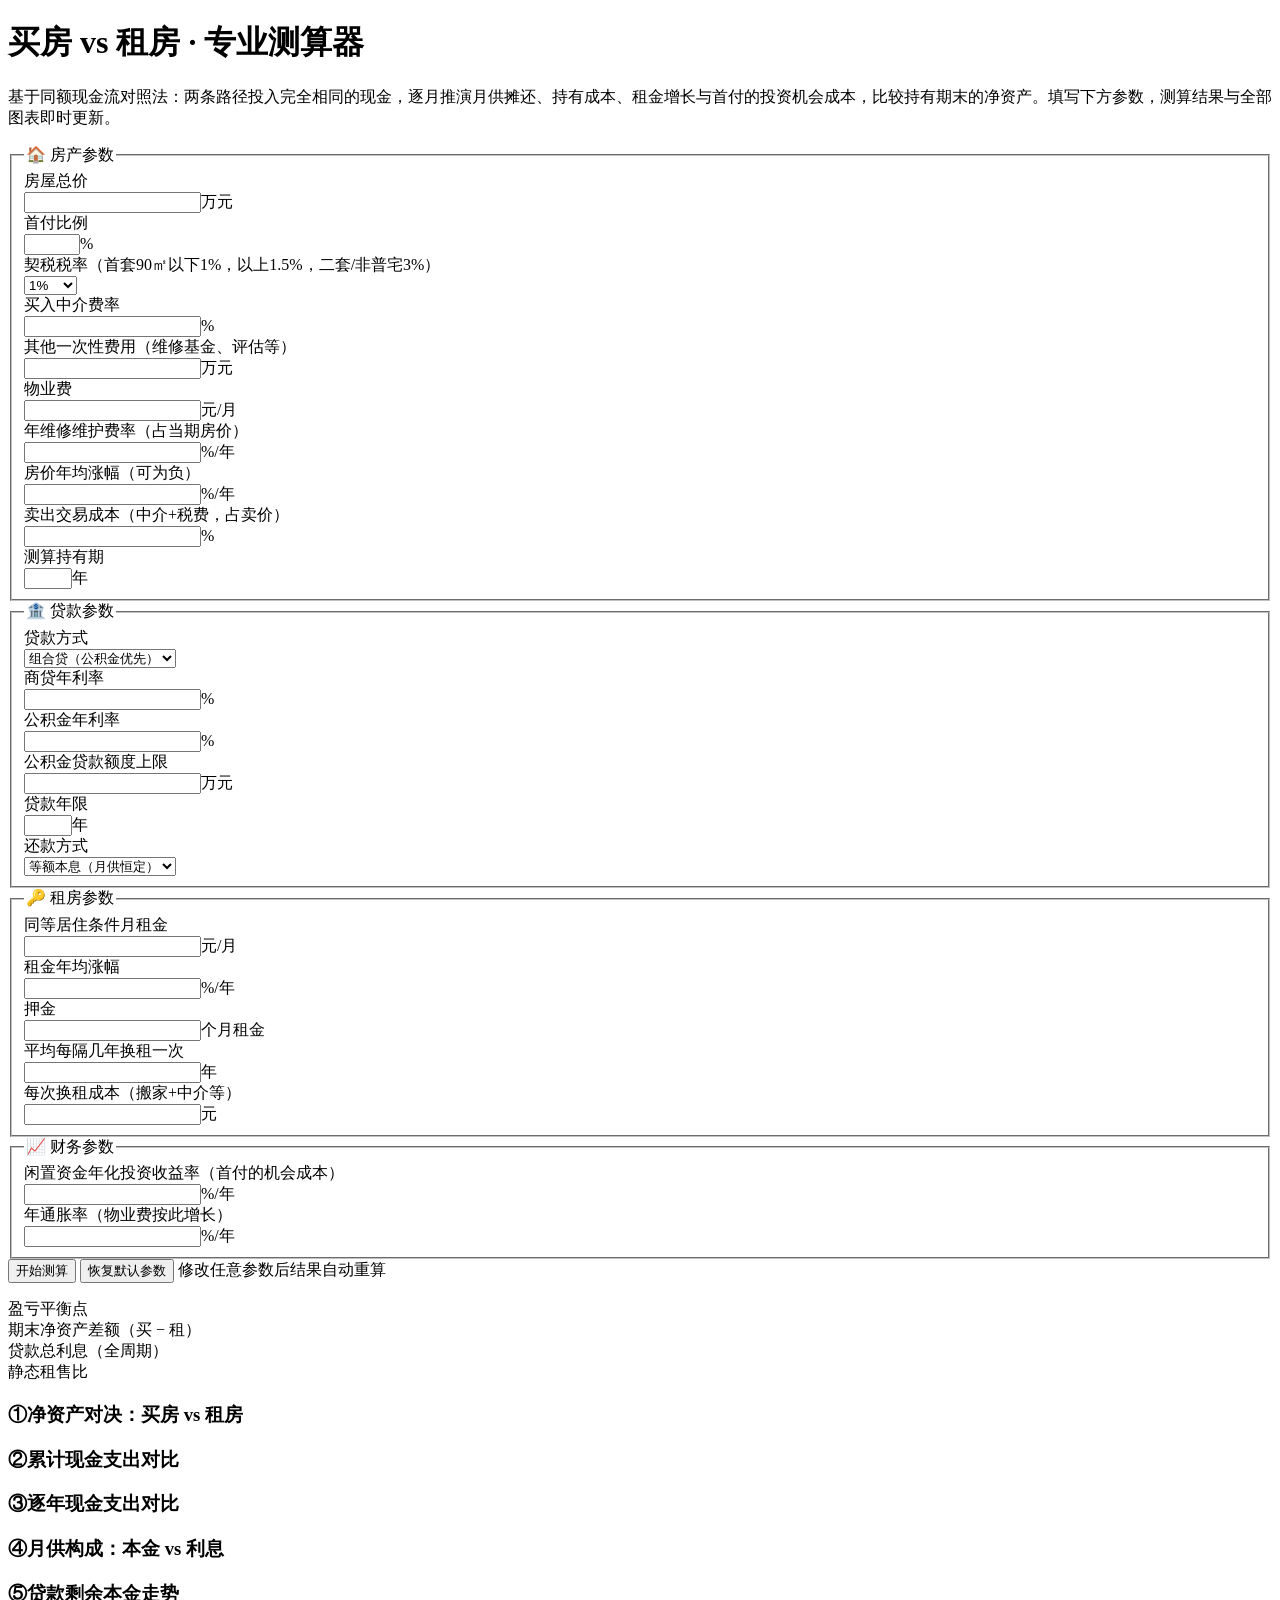
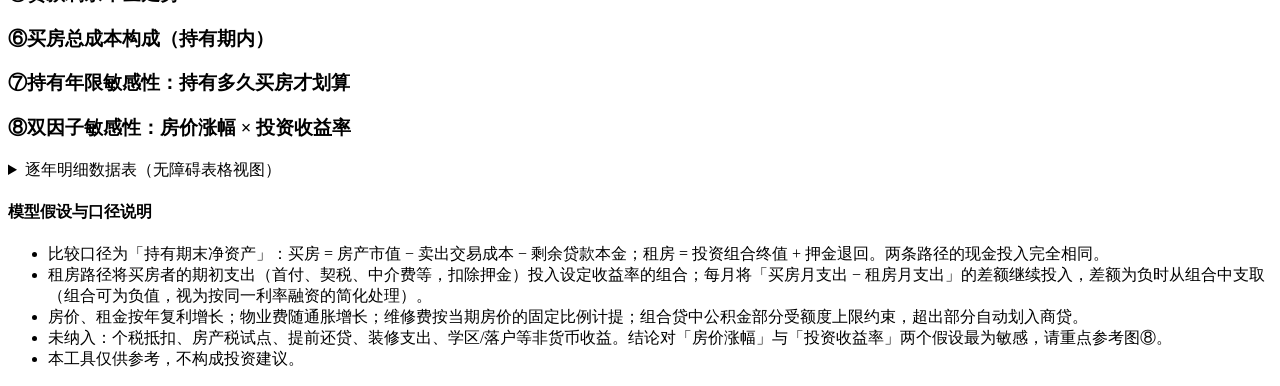
==== src/index.template.html @ 29b8f919 "买房 vs 租房专业测算器：单文件网页 + 8 张联动图表 - 同额现金流对照法：逐月推演月供摊还、持有成本、租金增长与首付机会成本，比较持有期末净资产 - 贷款引擎：商贷/公积金/组合贷（额度上限约" ====
<!DOCTYPE html>
<html lang="zh-CN">
<head>
<meta charset="UTF-8">
<meta name="viewport" content="width=device-width, initial-scale=1">
<title>买房 vs 租房 · 专业测算器</title>
<style>
/*__STYLE__*/
</style>
</head>
<body>
<div class="wrap">

  <header class="hero">
    <h1>买房 vs 租房 · 专业测算器</h1>
    <p>基于同额现金流对照法：两条路径投入完全相同的现金，逐月推演月供摊还、持有成本、租金增长与首付的投资机会成本，比较持有期末的净资产。填写下方参数，测算结果与全部图表即时更新。</p>
  </header>

  <section aria-label="参数输入">
    <div class="form-grid">

      <fieldset class="card">
        <legend>🏠 房产参数</legend>
        <div class="field"><label for="price">房屋总价</label>
          <div class="row"><input id="price" type="number" min="0" step="10"><span class="unit">万元</span></div></div>
        <div class="field"><label for="downPct">首付比例</label>
          <div class="row"><input id="downPct" type="number" min="0" max="100" step="5"><span class="unit">%</span></div></div>
        <div class="field"><label for="deedTaxPct">契税税率（首套90㎡以下1%，以上1.5%，二套/非普宅3%）</label>
          <div class="row"><select id="deedTaxPct"><option value="1">1%</option><option value="1.5">1.5%</option><option value="3">3%</option></select></div></div>
        <div class="field"><label for="buyAgentPct">买入中介费率</label>
          <div class="row"><input id="buyAgentPct" type="number" min="0" step="0.1"><span class="unit">%</span></div></div>
        <div class="field"><label for="otherOneOff">其他一次性费用（维修基金、评估等）</label>
          <div class="row"><input id="otherOneOff" type="number" min="0" step="0.1"><span class="unit">万元</span></div></div>
        <div class="field"><label for="propertyFeeMonthly">物业费</label>
          <div class="row"><input id="propertyFeeMonthly" type="number" min="0" step="10"><span class="unit">元/月</span></div></div>
        <div class="field"><label for="maintPctYearly">年维修维护费率（占当期房价）</label>
          <div class="row"><input id="maintPctYearly" type="number" min="0" step="0.1"><span class="unit">%/年</span></div></div>
        <div class="field"><label for="homeGrowthPct">房价年均涨幅（可为负）</label>
          <div class="row"><input id="homeGrowthPct" type="number" step="0.5"><span class="unit">%/年</span></div></div>
        <div class="field"><label for="sellCostPct">卖出交易成本（中介+税费，占卖价）</label>
          <div class="row"><input id="sellCostPct" type="number" min="0" step="0.5"><span class="unit">%</span></div></div>
        <div class="field"><label for="holdYears">测算持有期</label>
          <div class="row"><input id="holdYears" type="number" min="1" max="50" step="1"><span class="unit">年</span></div></div>
      </fieldset>

      <fieldset class="card">
        <legend>🏦 贷款参数</legend>
        <div class="field"><label for="loanMode">贷款方式</label>
          <div class="row"><select id="loanMode">
            <option value="combo">组合贷（公积金优先）</option>
            <option value="comm">纯商业贷款</option>
            <option value="pf">纯公积金贷款</option>
          </select></div></div>
        <div class="field"><label for="commRatePct">商贷年利率</label>
          <div class="row"><input id="commRatePct" type="number" min="0" step="0.05"><span class="unit">%</span></div></div>
        <div class="field"><label for="pfRatePct">公积金年利率</label>
          <div class="row"><input id="pfRatePct" type="number" min="0" step="0.05"><span class="unit">%</span></div></div>
        <div class="field"><label for="pfCap">公积金贷款额度上限</label>
          <div class="row"><input id="pfCap" type="number" min="0" step="10"><span class="unit">万元</span></div></div>
        <div class="field"><label for="loanYears">贷款年限</label>
          <div class="row"><input id="loanYears" type="number" min="1" max="30" step="1"><span class="unit">年</span></div></div>
        <div class="field"><label for="repayMethod">还款方式</label>
          <div class="row"><select id="repayMethod">
            <option value="annuity">等额本息（月供恒定）</option>
            <option value="linear">等额本金（月供递减）</option>
          </select></div></div>
        <div class="loan-live" id="loanLive"></div>
      </fieldset>

      <fieldset class="card">
        <legend>🔑 租房参数</legend>
        <div class="field"><label for="monthlyRent">同等居住条件月租金</label>
          <div class="row"><input id="monthlyRent" type="number" min="0" step="100"><span class="unit">元/月</span></div></div>
        <div class="field"><label for="rentGrowthPct">租金年均涨幅</label>
          <div class="row"><input id="rentGrowthPct" type="number" step="0.5"><span class="unit">%/年</span></div></div>
        <div class="field"><label for="depositMonths">押金</label>
          <div class="row"><input id="depositMonths" type="number" min="0" step="1"><span class="unit">个月租金</span></div></div>
        <div class="field"><label for="moveEveryYears">平均每隔几年换租一次</label>
          <div class="row"><input id="moveEveryYears" type="number" min="1" step="1"><span class="unit">年</span></div></div>
        <div class="field"><label for="moveCost">每次换租成本（搬家+中介等）</label>
          <div class="row"><input id="moveCost" type="number" min="0" step="500"><span class="unit">元</span></div></div>
      </fieldset>

      <fieldset class="card">
        <legend>📈 财务参数</legend>
        <div class="field"><label for="investReturnPct">闲置资金年化投资收益率（首付的机会成本）</label>
          <div class="row"><input id="investReturnPct" type="number" step="0.5"><span class="unit">%/年</span></div></div>
        <div class="field"><label for="inflationPct">年通胀率（物业费按此增长）</label>
          <div class="row"><input id="inflationPct" type="number" step="0.5"><span class="unit">%/年</span></div></div>
      </fieldset>

    </div>

    <div class="actions">
      <button class="primary" id="btnCalc">开始测算</button>
      <button class="ghost" id="btnReset">恢复默认参数</button>
      <span class="autonote">修改任意参数后结果自动重算</span>
    </div>
    <div class="notice" id="notice" role="alert"></div>
  </section>

  <section id="results" aria-label="测算结果">
    <div class="banner" id="banner">
      <p class="verdict" id="verdict"></p>
      <p class="explain" id="verdictExplain"></p>
    </div>

    <div class="tiles">
      <div class="tile"><div class="label">盈亏平衡点</div><div class="value" id="tileBreakEven"></div><div class="sub" id="tileBreakEvenSub"></div></div>
      <div class="tile"><div class="label">期末净资产差额（买 − 租）</div><div class="value" id="tileDiff"></div><div class="sub" id="tileDiffSub"></div></div>
      <div class="tile"><div class="label">贷款总利息（全周期）</div><div class="value" id="tileInterest"></div><div class="sub" id="tileInterestSub"></div></div>
      <div class="tile"><div class="label">静态租售比</div><div class="value" id="tileRatio"></div><div class="sub" id="tileRatioSub"></div></div>
    </div>

    <div class="charts">
      <div class="chart-card span2">
        <h3><span class="num">①</span>净资产对决：买房 vs 租房</h3>
        <p class="takeaway" id="tk1"></p>
        <div class="chart tall" id="chartNetWorth"></div>
      </div>
      <div class="chart-card">
        <h3><span class="num">②</span>累计现金支出对比</h3>
        <p class="takeaway" id="tk2"></p>
        <div class="chart" id="chartCumOut"></div>
      </div>
      <div class="chart-card">
        <h3><span class="num">③</span>逐年现金支出对比</h3>
        <p class="takeaway" id="tk3"></p>
        <div class="chart" id="chartAnnualOut"></div>
      </div>
      <div class="chart-card">
        <h3><span class="num">④</span>月供构成：本金 vs 利息</h3>
        <p class="takeaway" id="tk4"></p>
        <div class="chart" id="chartPayment"></div>
      </div>
      <div class="chart-card">
        <h3><span class="num">⑤</span>贷款剩余本金走势</h3>
        <p class="takeaway" id="tk5"></p>
        <div class="chart" id="chartBalance"></div>
      </div>
      <div class="chart-card">
        <h3><span class="num">⑥</span>买房总成本构成（持有期内）</h3>
        <p class="takeaway" id="tk6"></p>
        <div class="chart" id="chartCost"></div>
      </div>
      <div class="chart-card">
        <h3><span class="num">⑦</span>持有年限敏感性：持有多久买房才划算</h3>
        <p class="takeaway" id="tk7"></p>
        <div class="chart" id="chartSweep"></div>
      </div>
      <div class="chart-card span2">
        <h3><span class="num">⑧</span>双因子敏感性：房价涨幅 × 投资收益率</h3>
        <p class="takeaway" id="tk8"></p>
        <div class="chart tall" id="chartHeat"></div>
      </div>
    </div>

    <details class="table-wrap">
      <summary>逐年明细数据表（无障碍表格视图）</summary>
      <div class="scroll-x"><table class="yearly" id="yearlyTable"></table></div>
    </details>

    <footer class="method">
      <h4>模型假设与口径说明</h4>
      <ul>
        <li>比较口径为「持有期末净资产」：买房 = 房产市值 − 卖出交易成本 − 剩余贷款本金；租房 = 投资组合终值 + 押金退回。两条路径的现金投入完全相同。</li>
        <li>租房路径将买房者的期初支出（首付、契税、中介费等，扣除押金）投入设定收益率的组合；每月将「买房月支出 − 租房月支出」的差额继续投入，差额为负时从组合中支取（组合可为负值，视为按同一利率融资的简化处理）。</li>
        <li>房价、租金按年复利增长；物业费随通胀增长；维修费按当期房价的固定比例计提；组合贷中公积金部分受额度上限约束，超出部分自动划入商贷。</li>
        <li>未纳入：个税抵扣、房产税试点、提前还贷、装修支出、学区/落户等非货币收益。结论对「房价涨幅」与「投资收益率」两个假设最为敏感，请重点参考图⑧。</li>
        <li>本工具仅供参考，不构成投资建议。</li>
      </ul>
    </footer>
  </section>

</div>

<script>
/*__ECHARTS__*/
</script>
<script>
/*__CALC__*/
</script>
<script>
/*__APP__*/
</script>
</body>
</html>
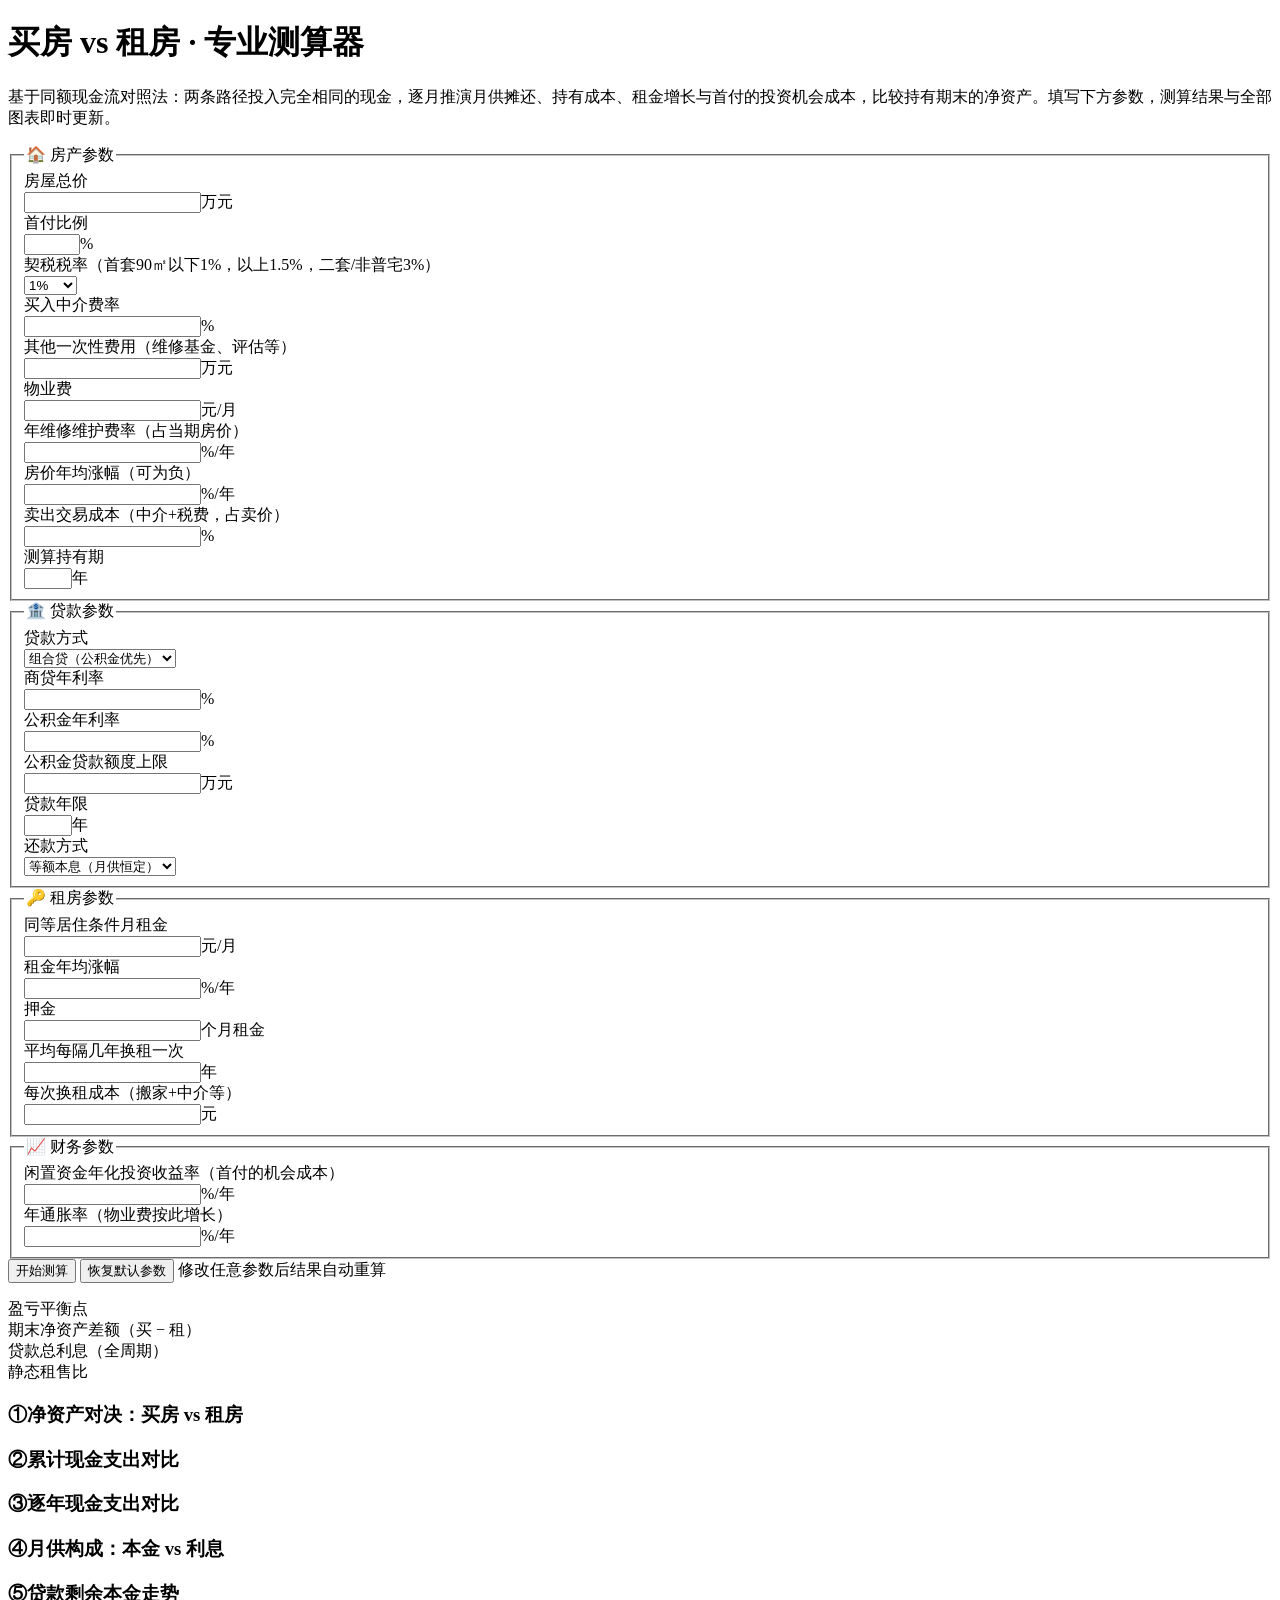
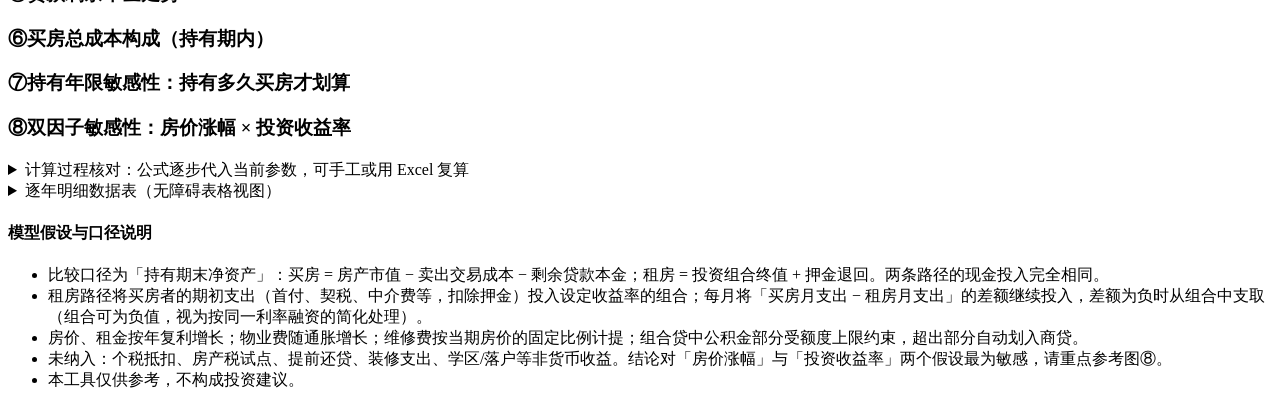
==== commit b424bc82: "增加计算过程核对面板与逐月 CSV 导出；补充贷款参数有效性测试 - 页面新增「计算过程核对」面板：期初支出、贷款拆分、月供公式（含 Excel PMT 对照）、   收益率月化、逐月递推抽样表、期末" ====
--- a/src/index.template.html
+++ b/src/index.template.html
@@ -155,9 +155,17 @@
       </div>
     </div>
 
+    <details class="table-wrap" id="auditWrap">
+      <summary>计算过程核对：公式逐步代入当前参数，可手工或用 Excel 复算</summary>
+      <div class="audit" id="auditBody"></div>
+    </details>
+
     <details class="table-wrap">
       <summary>逐年明细数据表（无障碍表格视图）</summary>
       <div class="scroll-x"><table class="yearly" id="yearlyTable"></table></div>
+      <div class="btn-row">
+        <button class="ghost" id="btnCsv">导出逐月明细 CSV（可用 Excel 逐行对账）</button>
+      </div>
     </details>
 
     <footer class="method">
